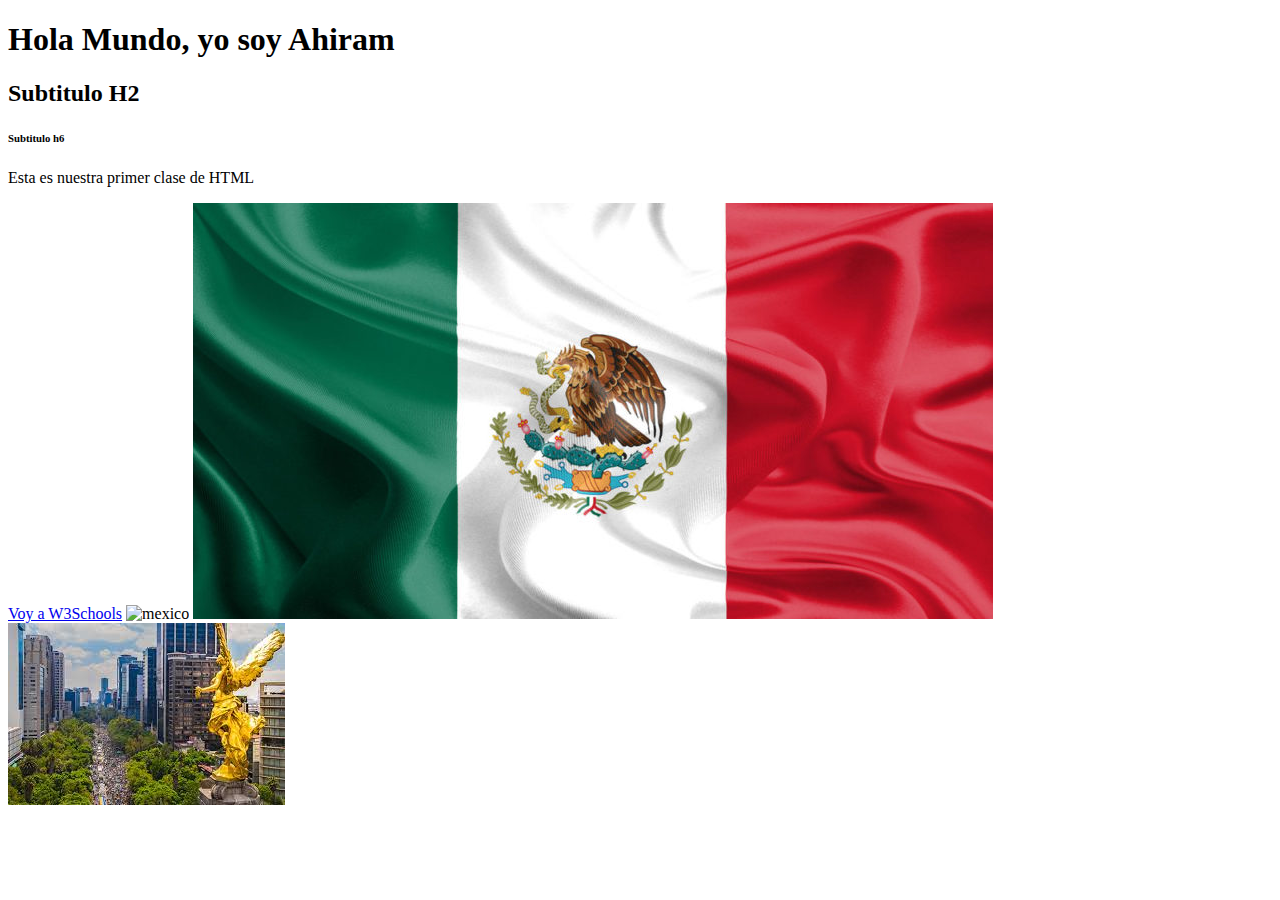
==== IntroHTML/index.html @ 18c3a551 "Primera Clase" ====
<!DOCTYPE html>
<html lang="en">
  <head>
    <meta charset="UTF-8" />
    <meta http-equiv="X-UA-Compatible" content="IE=edge" />
    <meta name="viewport" content="width=device-width, initial-scale=1.0" />
    <title>Facebook</title>
  </head>
  <body>
    <h1>Hola Mundo, yo soy Ahiram</h1>
    <h2>Subtitulo H2</h2>
    <h6>Subtitulo h6</h6>
    <p>Esta es nuestra primer clase de HTML</p>
    <a href="https://www.w3schools.com/html/default.asp">Voy a W3Schools</a>
    <img
      width="300"
      src="https://exportou.com/wp-content/uploads/2018/12/MEXICO.jpg"
      alt="mexico"
    />
    <img src="./bandera-mexico.jpeg" alt="banderaDeMexico" />
    <!-- Comentario -->
    <a href="https://www.w3schools.com/html/default.asp" target="_blank">
      <img src="./img/angel.jpeg" alt="angel" />
    </a>
  </body>
</html>
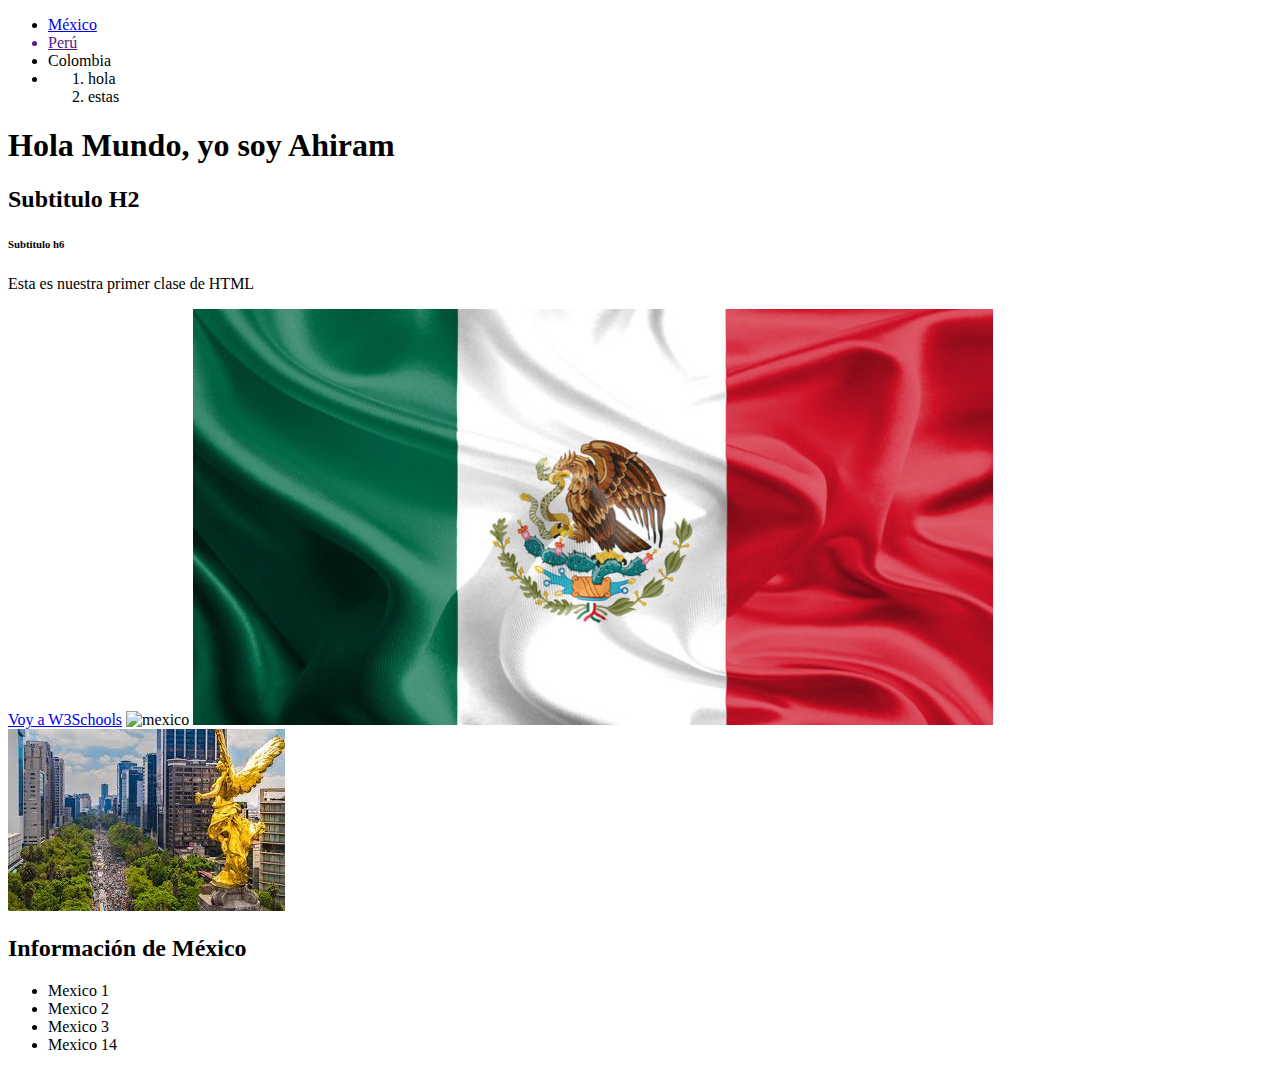
==== commit 9010bbc5: "Intro a CSS" ====
--- a/IntroHTML/index.html
+++ b/IntroHTML/index.html
@@ -7,13 +7,27 @@
     <title>Facebook</title>
   </head>
   <body>
+    <!--Seccion de Paises-->
+    <div>
+      <!--ul es la etiqueta para Lista NO ordenada-->
+      <ul>
+        <li><a href="#section-mexico">México</a></li>
+        <a href=""><li>Perú</li></a>
+        <li>Colombia</li>
+        <li>
+          <ol>
+            <li>hola</li>
+            <li>estas</li>
+          </ol>
+        </li>
+      </ul>
+    </div>
     <h1>Hola Mundo, yo soy Ahiram</h1>
     <h2>Subtitulo H2</h2>
     <h6>Subtitulo h6</h6>
     <p>Esta es nuestra primer clase de HTML</p>
     <a href="https://www.w3schools.com/html/default.asp">Voy a W3Schools</a>
     <img
-      width="300"
       src="https://exportou.com/wp-content/uploads/2018/12/MEXICO.jpg"
       alt="mexico"
     />
@@ -22,5 +36,14 @@
     <a href="https://www.w3schools.com/html/default.asp" target="_blank">
       <img src="./img/angel.jpeg" alt="angel" />
     </a>
+    <section id="section-mexico">
+      <h2>Información de México</h2>
+      <ul>
+        <li>Mexico 1</li>
+        <li>Mexico 2</li>
+        <li>Mexico 3</li>
+        <li>Mexico 14</li>
+      </ul>
+    </section>
   </body>
 </html>
